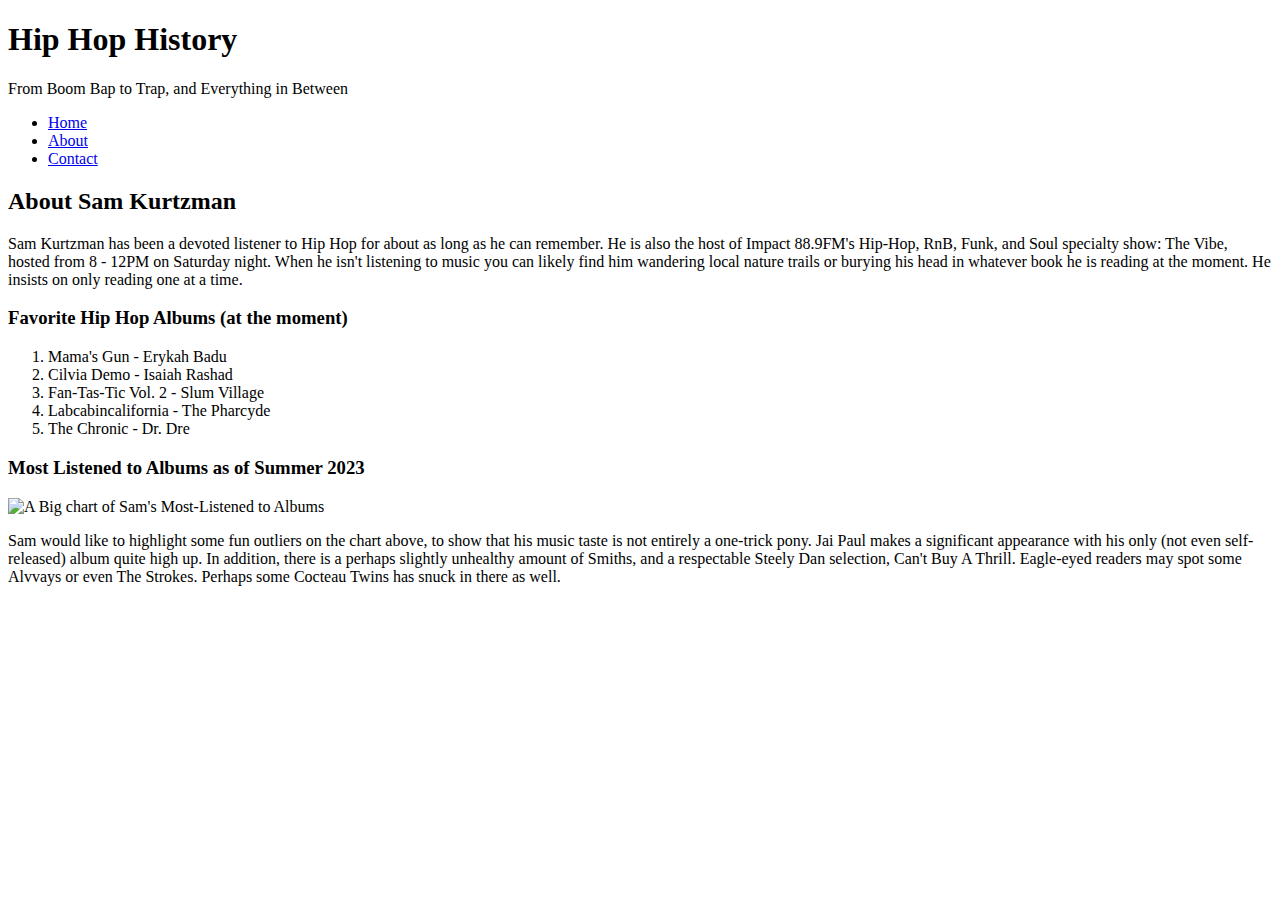
==== about.html @ 65f1a8da "Mark Up & Images" ====
<!doctype html>
<html lang="en">
<head>
    <meta charset="UTF-8">
    <meta name="viewport"
          content="width=device-width, user-scalable=no, initial-scale=1.0, maximum-scale=1.0, minimum-scale=1.0">
    <meta http-equiv="X-UA-Compatible" content="ie=edge">
    <title>About - Hip Hop History</title>
</head>
<body>
    <header>
        <h1>Hip Hop History</h1>
        <p>From Boom Bap to Trap, and Everything in Between</p>
        <nav>
            <ul>
                <li><a href="index.html">Home</a></li>
                <li><a href="about.html">About</a></li>
                <li><a href="contact.html">Contact</a></li>
            </ul>
        </nav>
    </header>
</body>
<main>
    <section>
        <h2>About Sam Kurtzman</h2>
        <p>Sam Kurtzman has been a devoted listener to Hip Hop for about as long as he can remember. He is also the host of Impact 88.9FM's Hip-Hop, RnB, Funk, and Soul specialty show: The Vibe, hosted from 8 - 12PM on Saturday night. When he isn't listening to music you can likely find him wandering local nature trails or burying his head in whatever book he is reading at the moment. He insists on only reading one at a time.</p>
    </section>
    <section>
        <h3>Favorite Hip Hop Albums (at the moment)</h3>
        <ol>
            <li>Mama's Gun - Erykah Badu</li>
            <li>Cilvia Demo - Isaiah Rashad</li>
            <li>Fan-Tas-Tic Vol. 2 - Slum Village</li>
            <li>Labcabincalifornia - The Pharcyde</li>
            <li>The Chronic - Dr. Dre</li>
        </ol>
    </section>
    <section>
        <h3>Most Listened to Albums as of Summer 2023</h3>
        <img src="AllTimeFavs.png" alt="A Big chart of Sam's Most-Listened to Albums">
        <p>Sam would like to highlight some fun outliers on the chart above, to show that his music taste is not entirely a one-trick pony. Jai Paul makes a significant appearance with his only (not even self-released) album quite high up. In addition, there is a perhaps slightly unhealthy amount of Smiths, and a respectable Steely Dan selection, Can't Buy A Thrill. Eagle-eyed readers may spot some Alvvays or even The Strokes. Perhaps some Cocteau Twins has snuck in there as well. </p>
    </section>
</main>
</html>
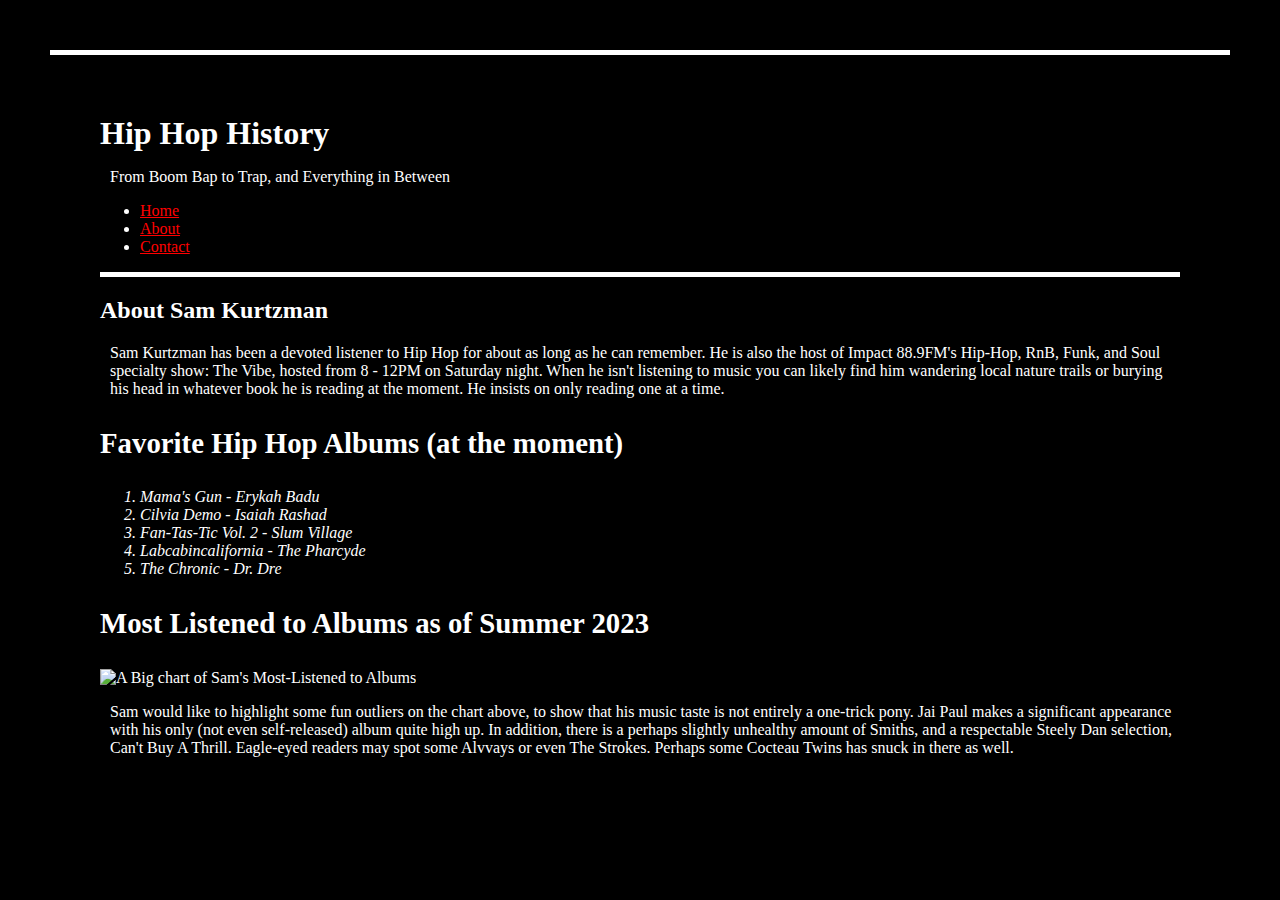
==== commit d0983947: "CSS Updates" ====
--- a/about.html
+++ b/about.html
@@ -5,6 +5,7 @@
     <meta name="viewport"
           content="width=device-width, user-scalable=no, initial-scale=1.0, maximum-scale=1.0, minimum-scale=1.0">
     <meta http-equiv="X-UA-Compatible" content="ie=edge">
+    <link rel="stylesheet" href="style.css">
     <title>About - Hip Hop History</title>
 </head>
 <body>
@@ -37,7 +38,7 @@
     </section>
     <section>
         <h3>Most Listened to Albums as of Summer 2023</h3>
-        <img src="AllTimeFavs.png" alt="A Big chart of Sam's Most-Listened to Albums">
+        <img id="topster" src="AllTimeFavs.png" alt="A Big chart of Sam's Most-Listened to Albums">
         <p>Sam would like to highlight some fun outliers on the chart above, to show that his music taste is not entirely a one-trick pony. Jai Paul makes a significant appearance with his only (not even self-released) album quite high up. In addition, there is a perhaps slightly unhealthy amount of Smiths, and a respectable Steely Dan selection, Can't Buy A Thrill. Eagle-eyed readers may spot some Alvvays or even The Strokes. Perhaps some Cocteau Twins has snuck in there as well. </p>
     </section>
 </main>
--- a/style.css
+++ b/style.css
@@ -0,0 +1,74 @@
+body {
+    border-top: 5px solid white;
+    background: black;
+    color: white;
+    margin: 50px;
+    padding: 50px;
+    font-family: Baghdad, serif;
+}
+form {
+    display: flex;
+
+}
+#topster {
+    width: 75%;
+}
+article{
+    border-bottom: 1px dashed white;
+    margin-bottom: 20px;
+}
+h1 {
+     font-size: 2em;
+     margin: 0;
+ }
+p {
+     margin-left: 10px;
+ }
+table {
+     margin-bottom: 50px;
+ }
+header {
+     position: sticky;
+     top: 0;
+     background: black;
+     border-bottom: solid 5px white;
+     padding-top: 10px;
+ }
+label {
+     padding: 10px;
+     margin: 10px;
+ }
+.captioned-img {
+     float: right;
+ }
+a[href$=".html" i] {
+    color: red;
+}
+#pharcyde{
+    width: 70%;
+    margin-bottom: 10px;
+}
+#pharcyde-article-content {
+    display: flex;
+}
+h2 {
+    font-size: 1.5em;
+}
+h3 {
+    font-size: 1.8em;
+}
+address {
+    font-size: 1em;
+}
+time {
+    font-size: 1em;
+}
+ol {
+    font-family: Al Bayan, serif;
+}
+li {
+    font-style: italic;
+}
+ul > li {
+    font-style: normal;
+}